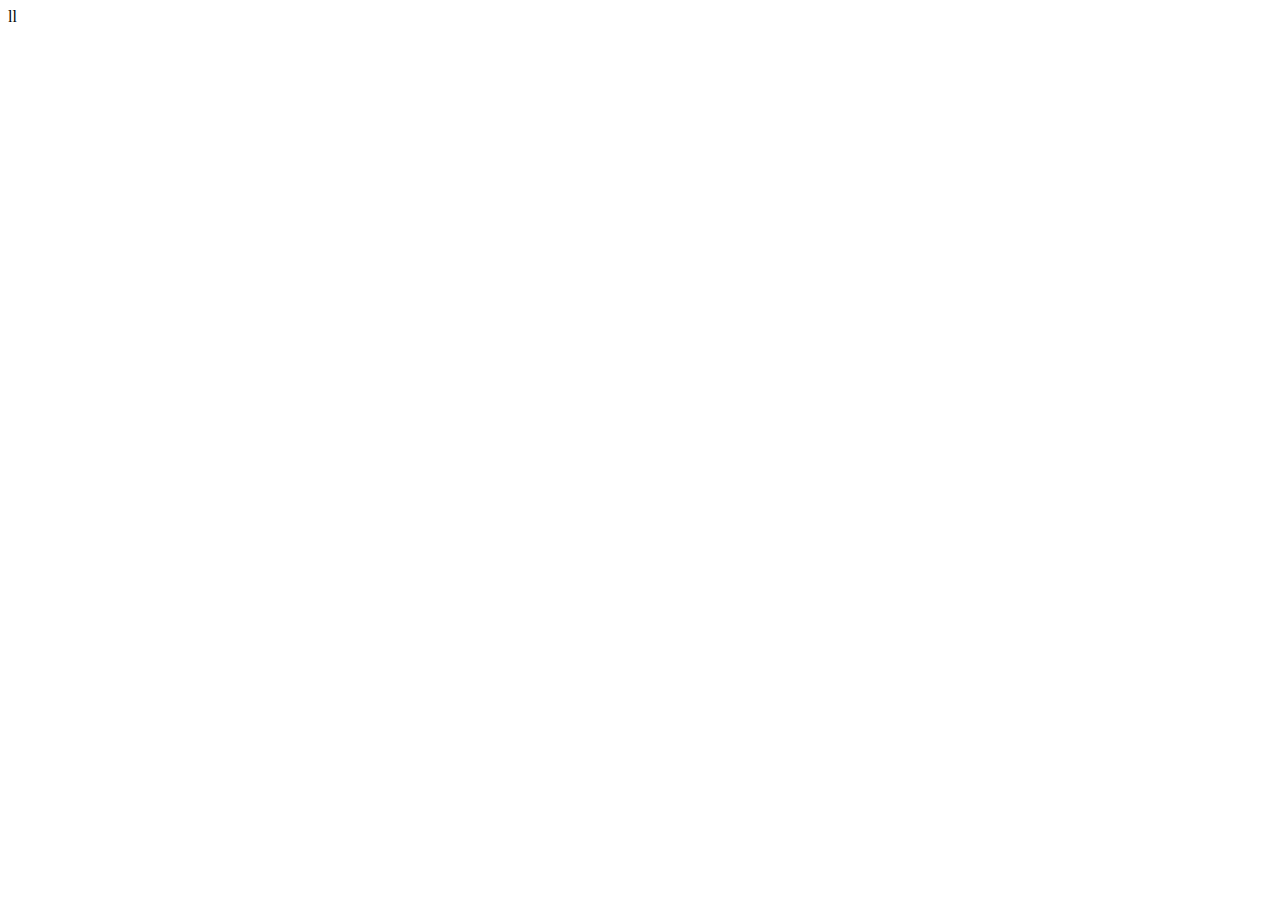
==== index.html @ a568a711 "demonstrando commit" ====
<!DOCTYPE html>
<html lang="pt-BR">
<head>
    <meta charset="UTF-8">
    <meta name="viewport" content="width=device-width, initial-scale=1.0">
    <title>HTML Semântico</title>
</head>
<body>

</body>
</html>
ll
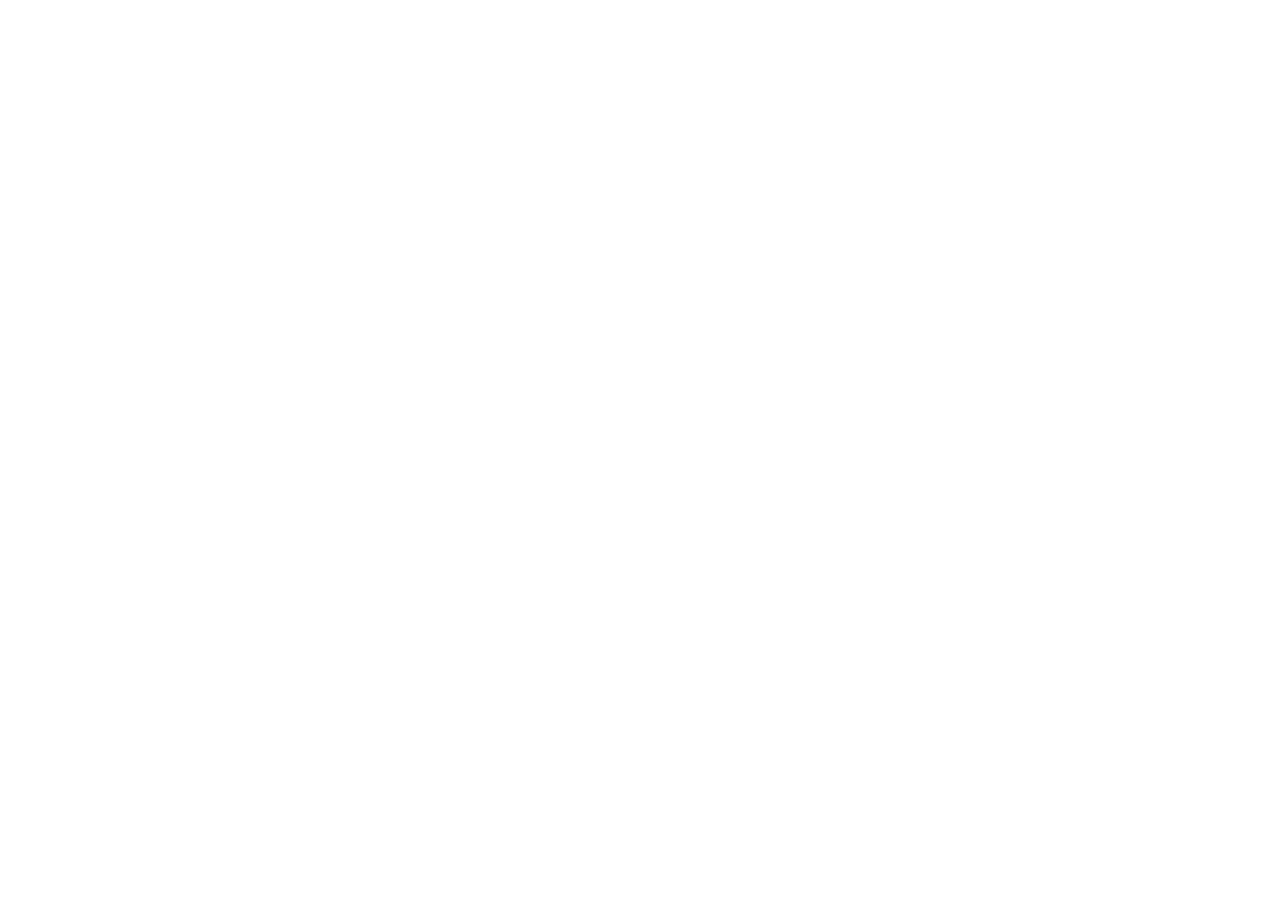
==== commit 0f76537f: "demonstrando commit" ====
--- a/index.html
+++ b/index.html
@@ -8,5 +8,4 @@
 <body>
 
 </body>
-</html>
-ll+</html>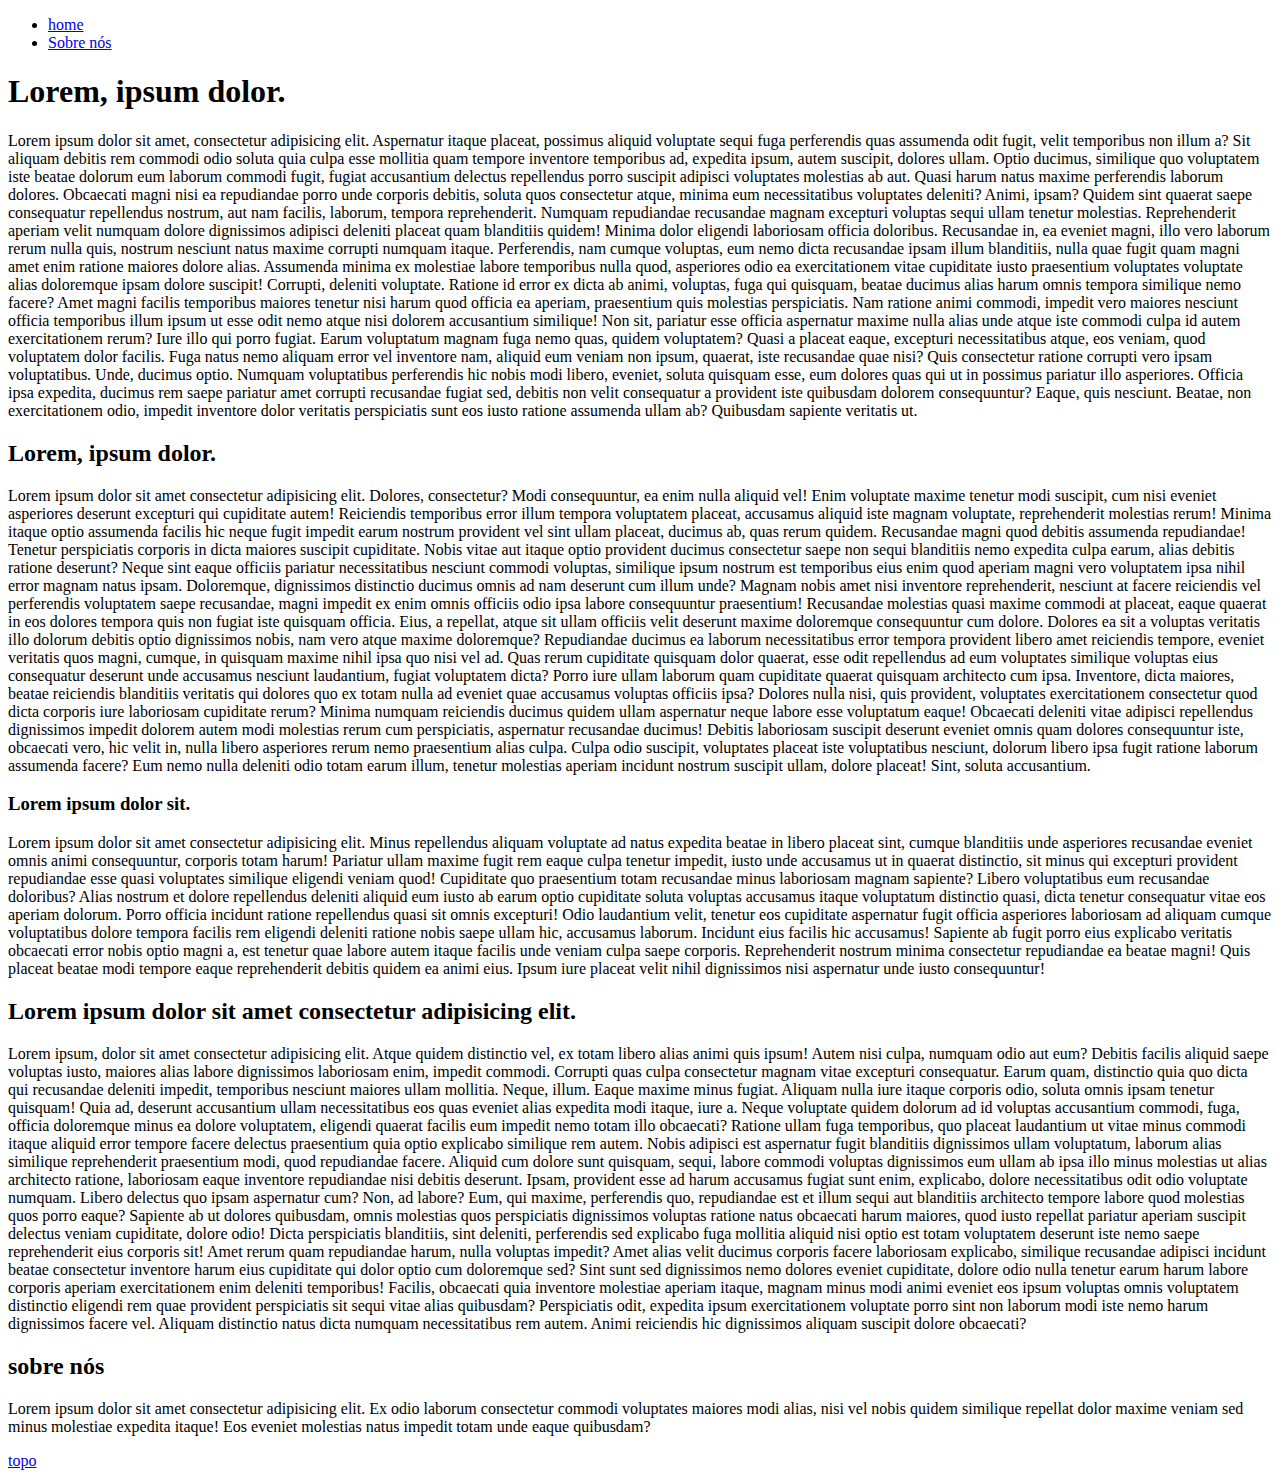
==== commit ea0a61c1: "criando um link ancora" ====
--- a/index.html
+++ b/index.html
@@ -6,6 +6,47 @@
     <title>HTML Semântico</title>
 </head>
 <body>
+    <header id="topo-pagina">
+       <nav>
+          <ul>
+             <li>
+                 <a href="./index.html">home</a>
+            </li>
+            <li>
+                <a href="#sobre-nos">Sobre nós</a>
+            </li>
+         </ul>
+     </nav>    
+   </header>
 
+   <div>
+    <h1>Lorem, ipsum dolor.</h1>
+    <p>Lorem ipsum dolor sit amet, consectetur adipisicing elit. Aspernatur itaque placeat, possimus aliquid voluptate sequi fuga perferendis quas assumenda odit fugit, velit temporibus non illum a? Sit aliquam debitis rem commodi odio soluta quia culpa esse mollitia quam tempore inventore temporibus ad, expedita ipsum, autem suscipit, dolores ullam. Optio ducimus, similique quo voluptatem iste beatae dolorum eum laborum commodi fugit, fugiat accusantium delectus repellendus porro suscipit adipisci voluptates molestias ab aut. Quasi harum natus maxime perferendis laborum dolores. Obcaecati magni nisi ea repudiandae porro unde corporis debitis, soluta quos consectetur atque, minima eum necessitatibus voluptates deleniti? Animi, ipsam? Quidem sint quaerat saepe consequatur repellendus nostrum, aut nam facilis, laborum, tempora reprehenderit. Numquam repudiandae recusandae magnam excepturi voluptas sequi ullam tenetur molestias. Reprehenderit aperiam velit numquam dolore dignissimos adipisci deleniti placeat quam blanditiis quidem! Minima dolor eligendi laboriosam officia doloribus. Recusandae in, ea eveniet magni, illo vero laborum rerum nulla quis, nostrum nesciunt natus maxime corrupti numquam itaque. Perferendis, nam cumque voluptas, eum nemo dicta recusandae ipsam illum blanditiis, nulla quae fugit quam magni amet enim ratione maiores dolore alias. Assumenda minima ex molestiae labore temporibus nulla quod, asperiores odio ea exercitationem vitae cupiditate iusto praesentium voluptates voluptate alias doloremque ipsam dolore suscipit! Corrupti, deleniti voluptate. Ratione id error ex dicta ab animi, voluptas, fuga qui quisquam, beatae ducimus alias harum omnis tempora similique nemo facere? Amet magni facilis temporibus maiores tenetur nisi harum quod officia ea aperiam, praesentium quis molestias perspiciatis. Nam ratione animi commodi, impedit vero maiores nesciunt officia temporibus illum ipsum ut esse odit nemo atque nisi dolorem accusantium similique! Non sit, pariatur esse officia aspernatur maxime nulla alias unde atque iste commodi culpa id autem exercitationem rerum? Iure illo qui porro fugiat. Earum voluptatum magnam fuga nemo quas, quidem voluptatem? Quasi a placeat eaque, excepturi necessitatibus atque, eos veniam, quod voluptatem dolor facilis. Fuga natus nemo aliquam error vel inventore nam, aliquid eum veniam non ipsum, quaerat, iste recusandae quae nisi? Quis consectetur ratione corrupti vero ipsam voluptatibus. Unde, ducimus optio. Numquam voluptatibus perferendis hic nobis modi libero, eveniet, soluta quisquam esse, eum dolores quas qui ut in possimus pariatur illo asperiores. Officia ipsa expedita, ducimus rem saepe pariatur amet corrupti recusandae fugiat sed, debitis non velit consequatur a provident iste quibusdam dolorem consequuntur? Eaque, quis nesciunt. Beatae, non exercitationem odio, impedit inventore dolor veritatis perspiciatis sunt eos iusto ratione assumenda ullam ab? Quibusdam sapiente veritatis ut.</p>
+
+    <div>
+        <h2>Lorem, ipsum dolor.
+        </h2>
+        <p>Lorem ipsum dolor sit amet consectetur adipisicing elit. Dolores, consectetur? Modi consequuntur, ea enim nulla aliquid vel! Enim voluptate maxime tenetur modi suscipit, cum nisi eveniet asperiores deserunt excepturi qui cupiditate autem! Reiciendis temporibus error illum tempora voluptatem placeat, accusamus aliquid iste magnam voluptate, reprehenderit molestias rerum! Minima itaque optio assumenda facilis hic neque fugit impedit earum nostrum provident vel sint ullam placeat, ducimus ab, quas rerum quidem. Recusandae magni quod debitis assumenda repudiandae! Tenetur perspiciatis corporis in dicta maiores suscipit cupiditate. Nobis vitae aut itaque optio provident ducimus consectetur saepe non sequi blanditiis nemo expedita culpa earum, alias debitis ratione deserunt? Neque sint eaque officiis pariatur necessitatibus nesciunt commodi voluptas, similique ipsum nostrum est temporibus eius enim quod aperiam magni vero voluptatem ipsa nihil error magnam natus ipsam. Doloremque, dignissimos distinctio ducimus omnis ad nam deserunt cum illum unde? Magnam nobis amet nisi inventore reprehenderit, nesciunt at facere reiciendis vel perferendis voluptatem saepe recusandae, magni impedit ex enim omnis officiis odio ipsa labore consequuntur praesentium! Recusandae molestias quasi maxime commodi at placeat, eaque quaerat in eos dolores tempora quis non fugiat iste quisquam officia. Eius, a repellat, atque sit ullam officiis velit deserunt maxime doloremque consequuntur cum dolore. Dolores ea sit a voluptas veritatis illo dolorum debitis optio dignissimos nobis, nam vero atque maxime doloremque? Repudiandae ducimus ea laborum necessitatibus error tempora provident libero amet reiciendis tempore, eveniet veritatis quos magni, cumque, in quisquam maxime nihil ipsa quo nisi vel ad. Quas rerum cupiditate quisquam dolor quaerat, esse odit repellendus ad eum voluptates similique voluptas eius consequatur deserunt unde accusamus nesciunt laudantium, fugiat voluptatem dicta? Porro iure ullam laborum quam cupiditate quaerat quisquam architecto cum ipsa. Inventore, dicta maiores, beatae reiciendis blanditiis veritatis qui dolores quo ex totam nulla ad eveniet quae accusamus voluptas officiis ipsa? Dolores nulla nisi, quis provident, voluptates exercitationem consectetur quod dicta corporis iure laboriosam cupiditate rerum? Minima numquam reiciendis ducimus quidem ullam aspernatur neque labore esse voluptatum eaque! Obcaecati deleniti vitae adipisci repellendus dignissimos impedit dolorem autem modi molestias rerum cum perspiciatis, aspernatur recusandae ducimus! Debitis laboriosam suscipit deserunt eveniet omnis quam dolores consequuntur iste, obcaecati vero, hic velit in, nulla libero asperiores rerum nemo praesentium alias culpa. Culpa odio suscipit, voluptates placeat iste voluptatibus nesciunt, dolorum libero ipsa fugit ratione laborum assumenda facere? Eum nemo nulla deleniti odio totam earum illum, tenetur molestias aperiam incidunt nostrum suscipit ullam, dolore placeat! Sint, soluta accusantium.</p>
+
+    </div>
+    <div>
+        <h3>Lorem ipsum dolor sit.</h3>
+          <p>Lorem ipsum dolor sit amet consectetur adipisicing elit. Minus repellendus aliquam voluptate ad natus expedita beatae in libero placeat sint, cumque blanditiis unde asperiores recusandae eveniet omnis animi consequuntur, corporis totam harum! Pariatur ullam maxime fugit rem eaque culpa tenetur impedit, iusto unde accusamus ut in quaerat distinctio, sit minus qui excepturi provident repudiandae esse quasi voluptates similique eligendi veniam quod! Cupiditate quo praesentium totam recusandae minus laboriosam magnam sapiente? Libero voluptatibus eum recusandae doloribus? Alias nostrum et dolore repellendus deleniti aliquid eum iusto ab earum optio cupiditate soluta voluptas accusamus itaque voluptatum distinctio quasi, dicta tenetur consequatur vitae eos aperiam dolorum. Porro officia incidunt ratione repellendus quasi sit omnis excepturi! Odio laudantium velit, tenetur eos cupiditate aspernatur fugit officia asperiores laboriosam ad aliquam cumque voluptatibus dolore tempora facilis rem eligendi deleniti ratione nobis saepe ullam hic, accusamus laborum. Incidunt eius facilis hic accusamus! Sapiente ab fugit porro eius explicabo veritatis obcaecati error nobis optio magni a, est tenetur quae labore autem itaque facilis unde veniam culpa saepe corporis. Reprehenderit nostrum minima consectetur repudiandae ea beatae magni! Quis placeat beatae modi tempore eaque reprehenderit debitis quidem ea animi eius. Ipsum iure placeat velit nihil dignissimos nisi aspernatur unde iusto consequuntur!</p>  
+    </div>
+    <div>
+        <h2>Lorem ipsum dolor sit amet consectetur adipisicing elit.</h2>
+        <p>Lorem ipsum, dolor sit amet consectetur adipisicing elit. Atque quidem distinctio vel, ex totam libero alias animi quis ipsum! Autem nisi culpa, numquam odio aut eum? Debitis facilis aliquid saepe voluptas iusto, maiores alias labore dignissimos laboriosam enim, impedit commodi. Corrupti quas culpa consectetur magnam vitae excepturi consequatur. Earum quam, distinctio quia quo dicta qui recusandae deleniti impedit, temporibus nesciunt maiores ullam mollitia. Neque, illum. Eaque maxime minus fugiat. Aliquam nulla iure itaque corporis odio, soluta omnis ipsam tenetur quisquam! Quia ad, deserunt accusantium ullam necessitatibus eos quas eveniet alias expedita modi itaque, iure a. Neque voluptate quidem dolorum ad id voluptas accusantium commodi, fuga, officia doloremque minus ea dolore voluptatem, eligendi quaerat facilis eum impedit nemo totam illo obcaecati? Ratione ullam fuga temporibus, quo placeat laudantium ut vitae minus commodi itaque aliquid error tempore facere delectus praesentium quia optio explicabo similique rem autem. Nobis adipisci est aspernatur fugit blanditiis dignissimos ullam voluptatum, laborum alias similique reprehenderit praesentium modi, quod repudiandae facere. Aliquid cum dolore sunt quisquam, sequi, labore commodi voluptas dignissimos eum ullam ab ipsa illo minus molestias ut alias architecto ratione, laboriosam eaque inventore repudiandae nisi debitis deserunt. Ipsam, provident esse ad harum accusamus fugiat sunt enim, explicabo, dolore necessitatibus odit odio voluptate numquam. Libero delectus quo ipsam aspernatur cum? Non, ad labore? Eum, qui maxime, perferendis quo, repudiandae est et illum sequi aut blanditiis architecto tempore labore quod molestias quos porro eaque? Sapiente ab ut dolores quibusdam, omnis molestias quos perspiciatis dignissimos voluptas ratione natus obcaecati harum maiores, quod iusto repellat pariatur aperiam suscipit delectus veniam cupiditate, dolore odio! Dicta perspiciatis blanditiis, sint deleniti, perferendis sed explicabo fuga mollitia aliquid nisi optio est totam voluptatem deserunt iste nemo saepe reprehenderit eius corporis sit! Amet rerum quam repudiandae harum, nulla voluptas impedit? Amet alias velit ducimus corporis facere laboriosam explicabo, similique recusandae adipisci incidunt beatae consectetur inventore harum eius cupiditate qui dolor optio cum doloremque sed? Sint sunt sed dignissimos nemo dolores eveniet cupiditate, dolore odio nulla tenetur earum harum labore corporis aperiam exercitationem enim deleniti temporibus! Facilis, obcaecati quia inventore molestiae aperiam itaque, magnam minus modi animi eveniet eos ipsum voluptas omnis voluptatem distinctio eligendi rem quae provident perspiciatis sit sequi vitae alias quibusdam? Perspiciatis odit, expedita ipsum exercitationem voluptate porro sint non laborum modi iste nemo harum dignissimos facere vel. Aliquam distinctio natus dicta numquam necessitatibus rem autem. Animi reiciendis hic dignissimos aliquam suscipit dolore obcaecati?</p>
+    </div>
+   </div>
+   <section id="sobre-nos">
+
+      <h2>sobre nós</h2>
+
+      <!--Abreviação: p*2>Lorem40-->
+      <p>Lorem ipsum dolor sit amet consectetur adipisicing elit. Ex odio laborum consectetur commodi voluptates maiores modi alias, nisi vel nobis quidem similique repellat dolor maxime veniam sed minus molestiae expedita itaque! Eos eveniet molestias natus impedit totam unde eaque quibusdam?</p>
+      
+      <a href="#top">topo</a>
+
+   </section>
 </body>
 </html>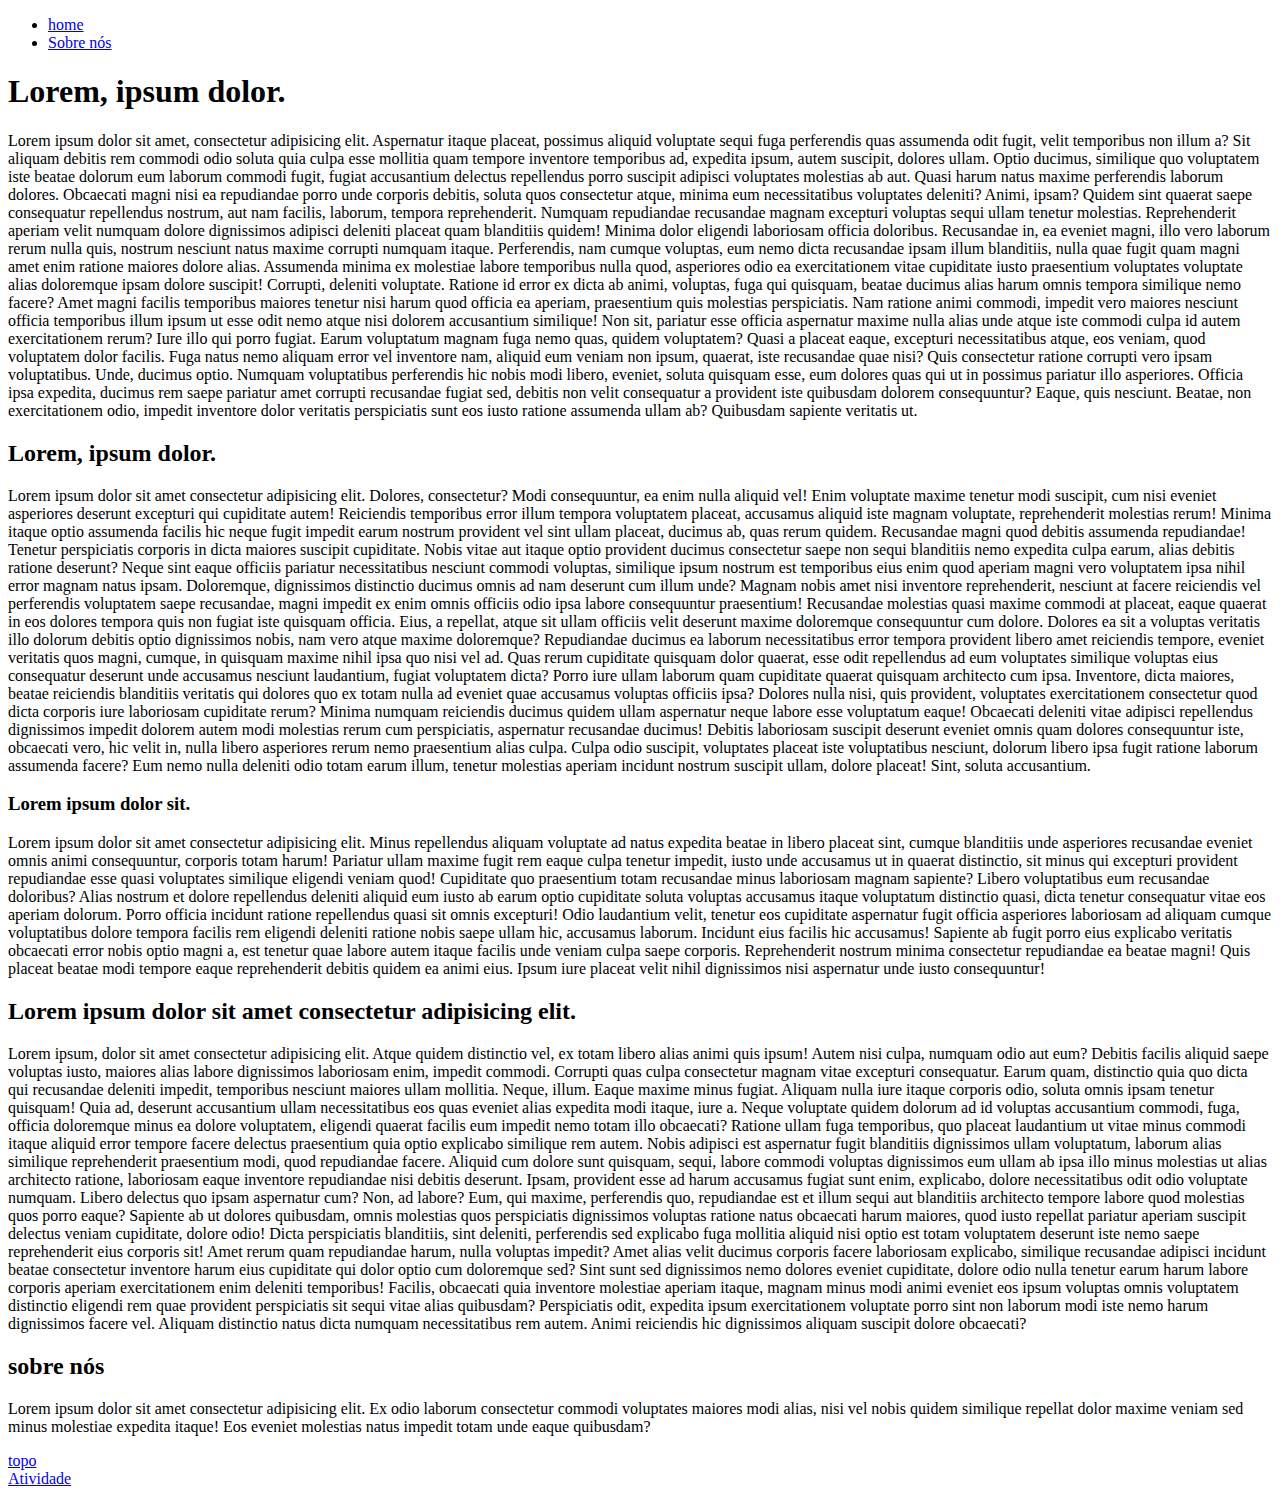
==== commit f272faa8: "atividade" ====
--- a/index.html
+++ b/index.html
@@ -48,5 +48,8 @@
       <a href="#top">topo</a>
 
    </section>
+
+   <a href="atividade.html">Atividade</a>
+
 </body>
 </html>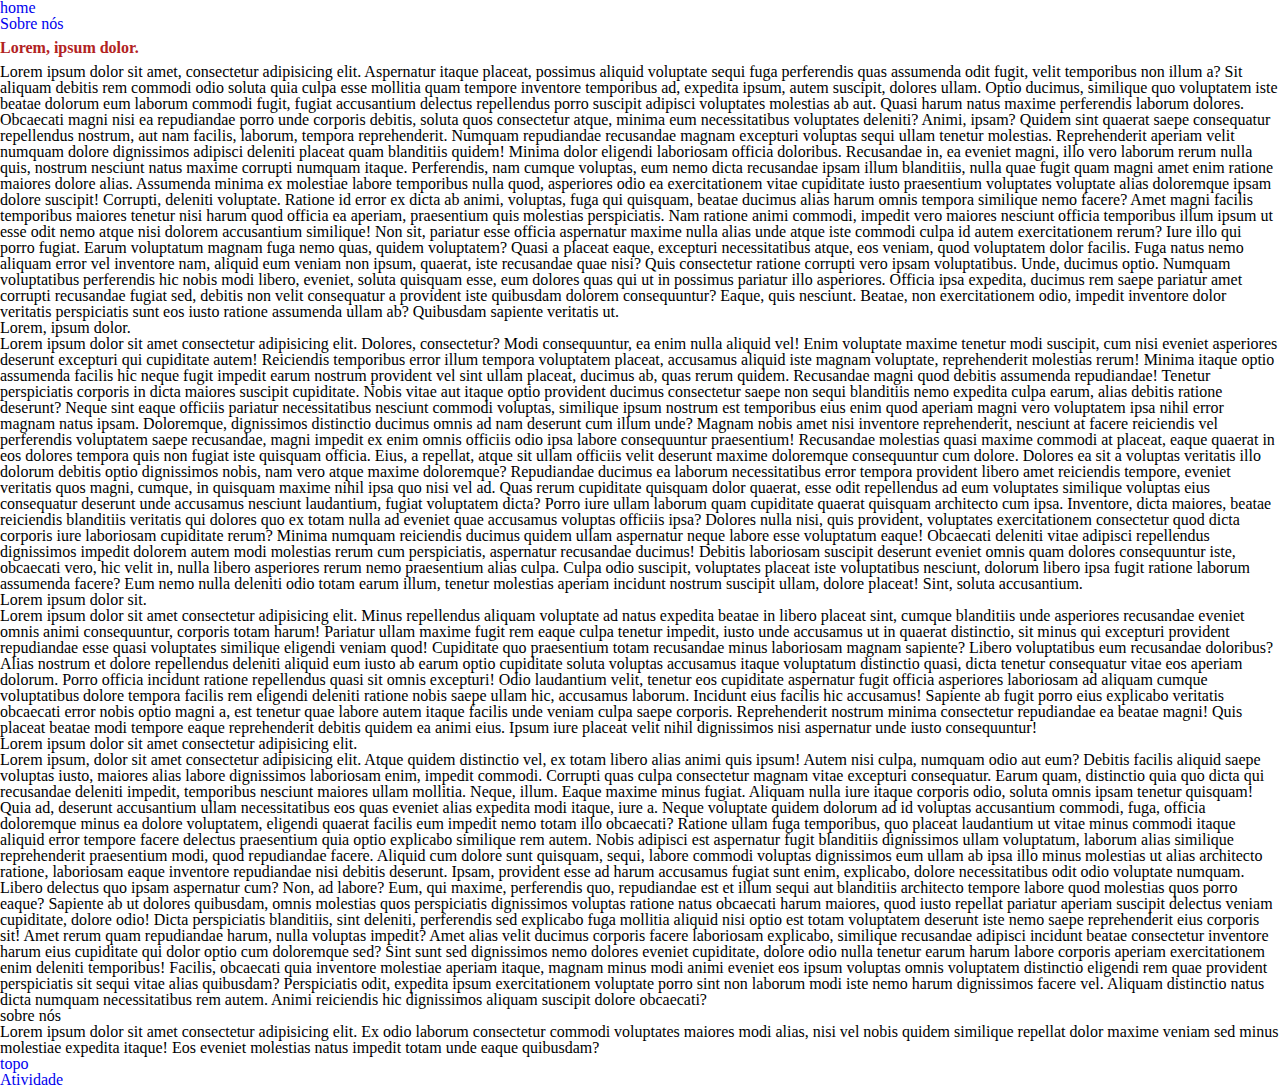
==== commit ff257d0d: "feat(reset) criando arquivo reset" ====
--- a/index.html
+++ b/index.html
@@ -3,8 +3,19 @@
 <head>
     <meta charset="UTF-8">
     <meta name="viewport" content="width=device-width, initial-scale=1.0">
+    <link rel="stylesheet" href="./reset.css">
+    <link rel="stylesheet" href="./style.css">
     <title>HTML Semântico</title>
+
+    <!-- CSS externo (arquivo style)-->
+
+<!-- CSS interno (tag style)-->
+    <style>
+
+    </style>
 </head>
+<!-- CSS inline (atribut style)-->
+<!-- <body style="color:hotpink;"> -->
 <body>
     <header id="topo-pagina">
        <nav>
--- a/style.css
+++ b/style.css
@@ -0,0 +1,9 @@
+body{
+/* color:crimsom;*/
+}
+
+h1 {
+    color:firebrick;
+    line-height: 2;
+    font-weight:bold;
+}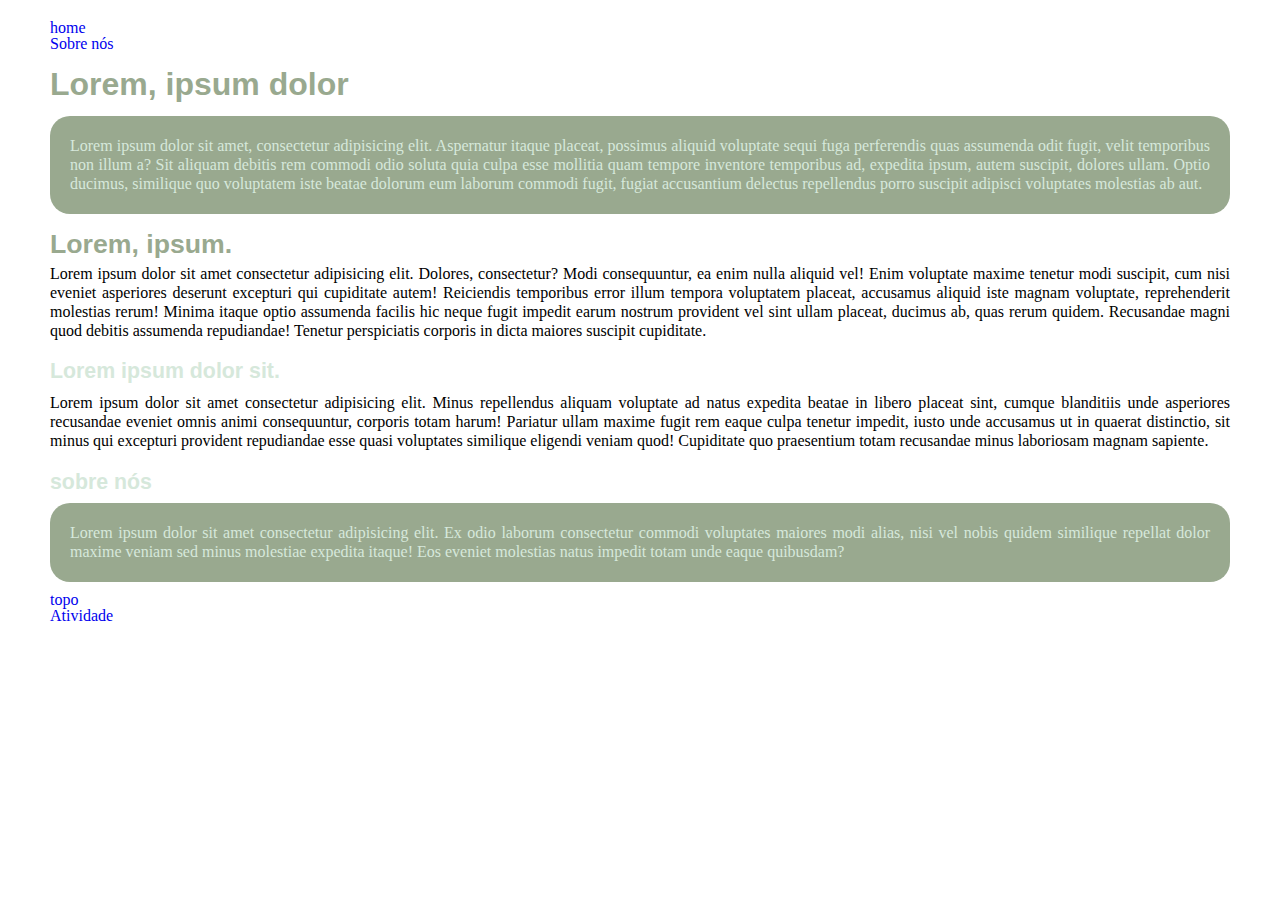
==== commit e8b81261: "feat(index): criando os estilos da pagina inical" ====
--- a/index.html
+++ b/index.html
@@ -27,34 +27,29 @@
                 <a href="#sobre-nos">Sobre nós</a>
             </li>
          </ul>
-     </nav>    
+     </nav>   
    </header>
 
    <div>
-    <h1>Lorem, ipsum dolor.</h1>
-    <p>Lorem ipsum dolor sit amet, consectetur adipisicing elit. Aspernatur itaque placeat, possimus aliquid voluptate sequi fuga perferendis quas assumenda odit fugit, velit temporibus non illum a? Sit aliquam debitis rem commodi odio soluta quia culpa esse mollitia quam tempore inventore temporibus ad, expedita ipsum, autem suscipit, dolores ullam. Optio ducimus, similique quo voluptatem iste beatae dolorum eum laborum commodi fugit, fugiat accusantium delectus repellendus porro suscipit adipisci voluptates molestias ab aut. Quasi harum natus maxime perferendis laborum dolores. Obcaecati magni nisi ea repudiandae porro unde corporis debitis, soluta quos consectetur atque, minima eum necessitatibus voluptates deleniti? Animi, ipsam? Quidem sint quaerat saepe consequatur repellendus nostrum, aut nam facilis, laborum, tempora reprehenderit. Numquam repudiandae recusandae magnam excepturi voluptas sequi ullam tenetur molestias. Reprehenderit aperiam velit numquam dolore dignissimos adipisci deleniti placeat quam blanditiis quidem! Minima dolor eligendi laboriosam officia doloribus. Recusandae in, ea eveniet magni, illo vero laborum rerum nulla quis, nostrum nesciunt natus maxime corrupti numquam itaque. Perferendis, nam cumque voluptas, eum nemo dicta recusandae ipsam illum blanditiis, nulla quae fugit quam magni amet enim ratione maiores dolore alias. Assumenda minima ex molestiae labore temporibus nulla quod, asperiores odio ea exercitationem vitae cupiditate iusto praesentium voluptates voluptate alias doloremque ipsam dolore suscipit! Corrupti, deleniti voluptate. Ratione id error ex dicta ab animi, voluptas, fuga qui quisquam, beatae ducimus alias harum omnis tempora similique nemo facere? Amet magni facilis temporibus maiores tenetur nisi harum quod officia ea aperiam, praesentium quis molestias perspiciatis. Nam ratione animi commodi, impedit vero maiores nesciunt officia temporibus illum ipsum ut esse odit nemo atque nisi dolorem accusantium similique! Non sit, pariatur esse officia aspernatur maxime nulla alias unde atque iste commodi culpa id autem exercitationem rerum? Iure illo qui porro fugiat. Earum voluptatum magnam fuga nemo quas, quidem voluptatem? Quasi a placeat eaque, excepturi necessitatibus atque, eos veniam, quod voluptatem dolor facilis. Fuga natus nemo aliquam error vel inventore nam, aliquid eum veniam non ipsum, quaerat, iste recusandae quae nisi? Quis consectetur ratione corrupti vero ipsam voluptatibus. Unde, ducimus optio. Numquam voluptatibus perferendis hic nobis modi libero, eveniet, soluta quisquam esse, eum dolores quas qui ut in possimus pariatur illo asperiores. Officia ipsa expedita, ducimus rem saepe pariatur amet corrupti recusandae fugiat sed, debitis non velit consequatur a provident iste quibusdam dolorem consequuntur? Eaque, quis nesciunt. Beatae, non exercitationem odio, impedit inventore dolor veritatis perspiciatis sunt eos iusto ratione assumenda ullam ab? Quibusdam sapiente veritatis ut.</p>
+    <h1 class="titulo-da-pagina">Lorem, ipsum dolor</h1>
+    <p class="paragrafo-de-artigo">Lorem ipsum dolor sit amet, consectetur adipisicing elit. Aspernatur itaque placeat, possimus aliquid voluptate sequi fuga perferendis quas assumenda odit fugit, velit temporibus non illum a? Sit aliquam debitis rem commodi odio soluta quia culpa esse mollitia quam tempore inventore temporibus ad, expedita ipsum, autem suscipit, dolores ullam. Optio ducimus, similique quo voluptatem iste beatae dolorum eum laborum commodi fugit, fugiat accusantium delectus repellendus porro suscipit adipisci voluptates molestias ab aut.</p>
 
     <div>
-        <h2>Lorem, ipsum dolor.
-        </h2>
-        <p>Lorem ipsum dolor sit amet consectetur adipisicing elit. Dolores, consectetur? Modi consequuntur, ea enim nulla aliquid vel! Enim voluptate maxime tenetur modi suscipit, cum nisi eveniet asperiores deserunt excepturi qui cupiditate autem! Reiciendis temporibus error illum tempora voluptatem placeat, accusamus aliquid iste magnam voluptate, reprehenderit molestias rerum! Minima itaque optio assumenda facilis hic neque fugit impedit earum nostrum provident vel sint ullam placeat, ducimus ab, quas rerum quidem. Recusandae magni quod debitis assumenda repudiandae! Tenetur perspiciatis corporis in dicta maiores suscipit cupiditate. Nobis vitae aut itaque optio provident ducimus consectetur saepe non sequi blanditiis nemo expedita culpa earum, alias debitis ratione deserunt? Neque sint eaque officiis pariatur necessitatibus nesciunt commodi voluptas, similique ipsum nostrum est temporibus eius enim quod aperiam magni vero voluptatem ipsa nihil error magnam natus ipsam. Doloremque, dignissimos distinctio ducimus omnis ad nam deserunt cum illum unde? Magnam nobis amet nisi inventore reprehenderit, nesciunt at facere reiciendis vel perferendis voluptatem saepe recusandae, magni impedit ex enim omnis officiis odio ipsa labore consequuntur praesentium! Recusandae molestias quasi maxime commodi at placeat, eaque quaerat in eos dolores tempora quis non fugiat iste quisquam officia. Eius, a repellat, atque sit ullam officiis velit deserunt maxime doloremque consequuntur cum dolore. Dolores ea sit a voluptas veritatis illo dolorum debitis optio dignissimos nobis, nam vero atque maxime doloremque? Repudiandae ducimus ea laborum necessitatibus error tempora provident libero amet reiciendis tempore, eveniet veritatis quos magni, cumque, in quisquam maxime nihil ipsa quo nisi vel ad. Quas rerum cupiditate quisquam dolor quaerat, esse odit repellendus ad eum voluptates similique voluptas eius consequatur deserunt unde accusamus nesciunt laudantium, fugiat voluptatem dicta? Porro iure ullam laborum quam cupiditate quaerat quisquam architecto cum ipsa. Inventore, dicta maiores, beatae reiciendis blanditiis veritatis qui dolores quo ex totam nulla ad eveniet quae accusamus voluptas officiis ipsa? Dolores nulla nisi, quis provident, voluptates exercitationem consectetur quod dicta corporis iure laboriosam cupiditate rerum? Minima numquam reiciendis ducimus quidem ullam aspernatur neque labore esse voluptatum eaque! Obcaecati deleniti vitae adipisci repellendus dignissimos impedit dolorem autem modi molestias rerum cum perspiciatis, aspernatur recusandae ducimus! Debitis laboriosam suscipit deserunt eveniet omnis quam dolores consequuntur iste, obcaecati vero, hic velit in, nulla libero asperiores rerum nemo praesentium alias culpa. Culpa odio suscipit, voluptates placeat iste voluptatibus nesciunt, dolorum libero ipsa fugit ratione laborum assumenda facere? Eum nemo nulla deleniti odio totam earum illum, tenetur molestias aperiam incidunt nostrum suscipit ullam, dolore placeat! Sint, soluta accusantium.</p>
+        <h2 class="subtitulo-de-pagina">Lorem, ipsum. </h2>
+        <p>Lorem ipsum dolor sit amet consectetur adipisicing elit. Dolores, consectetur? Modi consequuntur, ea enim nulla aliquid vel! Enim voluptate maxime tenetur modi suscipit, cum nisi eveniet asperiores deserunt excepturi qui cupiditate autem! Reiciendis temporibus error illum tempora voluptatem placeat, accusamus aliquid iste magnam voluptate, reprehenderit molestias rerum! Minima itaque optio assumenda facilis hic neque fugit impedit earum nostrum provident vel sint ullam placeat, ducimus ab, quas rerum quidem. Recusandae magni quod debitis assumenda repudiandae! Tenetur perspiciatis corporis in dicta maiores suscipit cupiditate.</p>
 
     </div>
     <div>
-        <h3>Lorem ipsum dolor sit.</h3>
-          <p>Lorem ipsum dolor sit amet consectetur adipisicing elit. Minus repellendus aliquam voluptate ad natus expedita beatae in libero placeat sint, cumque blanditiis unde asperiores recusandae eveniet omnis animi consequuntur, corporis totam harum! Pariatur ullam maxime fugit rem eaque culpa tenetur impedit, iusto unde accusamus ut in quaerat distinctio, sit minus qui excepturi provident repudiandae esse quasi voluptates similique eligendi veniam quod! Cupiditate quo praesentium totam recusandae minus laboriosam magnam sapiente? Libero voluptatibus eum recusandae doloribus? Alias nostrum et dolore repellendus deleniti aliquid eum iusto ab earum optio cupiditate soluta voluptas accusamus itaque voluptatum distinctio quasi, dicta tenetur consequatur vitae eos aperiam dolorum. Porro officia incidunt ratione repellendus quasi sit omnis excepturi! Odio laudantium velit, tenetur eos cupiditate aspernatur fugit officia asperiores laboriosam ad aliquam cumque voluptatibus dolore tempora facilis rem eligendi deleniti ratione nobis saepe ullam hic, accusamus laborum. Incidunt eius facilis hic accusamus! Sapiente ab fugit porro eius explicabo veritatis obcaecati error nobis optio magni a, est tenetur quae labore autem itaque facilis unde veniam culpa saepe corporis. Reprehenderit nostrum minima consectetur repudiandae ea beatae magni! Quis placeat beatae modi tempore eaque reprehenderit debitis quidem ea animi eius. Ipsum iure placeat velit nihil dignissimos nisi aspernatur unde iusto consequuntur!</p>  
-    </div>
-    <div>
-        <h2>Lorem ipsum dolor sit amet consectetur adipisicing elit.</h2>
-        <p>Lorem ipsum, dolor sit amet consectetur adipisicing elit. Atque quidem distinctio vel, ex totam libero alias animi quis ipsum! Autem nisi culpa, numquam odio aut eum? Debitis facilis aliquid saepe voluptas iusto, maiores alias labore dignissimos laboriosam enim, impedit commodi. Corrupti quas culpa consectetur magnam vitae excepturi consequatur. Earum quam, distinctio quia quo dicta qui recusandae deleniti impedit, temporibus nesciunt maiores ullam mollitia. Neque, illum. Eaque maxime minus fugiat. Aliquam nulla iure itaque corporis odio, soluta omnis ipsam tenetur quisquam! Quia ad, deserunt accusantium ullam necessitatibus eos quas eveniet alias expedita modi itaque, iure a. Neque voluptate quidem dolorum ad id voluptas accusantium commodi, fuga, officia doloremque minus ea dolore voluptatem, eligendi quaerat facilis eum impedit nemo totam illo obcaecati? Ratione ullam fuga temporibus, quo placeat laudantium ut vitae minus commodi itaque aliquid error tempore facere delectus praesentium quia optio explicabo similique rem autem. Nobis adipisci est aspernatur fugit blanditiis dignissimos ullam voluptatum, laborum alias similique reprehenderit praesentium modi, quod repudiandae facere. Aliquid cum dolore sunt quisquam, sequi, labore commodi voluptas dignissimos eum ullam ab ipsa illo minus molestias ut alias architecto ratione, laboriosam eaque inventore repudiandae nisi debitis deserunt. Ipsam, provident esse ad harum accusamus fugiat sunt enim, explicabo, dolore necessitatibus odit odio voluptate numquam. Libero delectus quo ipsam aspernatur cum? Non, ad labore? Eum, qui maxime, perferendis quo, repudiandae est et illum sequi aut blanditiis architecto tempore labore quod molestias quos porro eaque? Sapiente ab ut dolores quibusdam, omnis molestias quos perspiciatis dignissimos voluptas ratione natus obcaecati harum maiores, quod iusto repellat pariatur aperiam suscipit delectus veniam cupiditate, dolore odio! Dicta perspiciatis blanditiis, sint deleniti, perferendis sed explicabo fuga mollitia aliquid nisi optio est totam voluptatem deserunt iste nemo saepe reprehenderit eius corporis sit! Amet rerum quam repudiandae harum, nulla voluptas impedit? Amet alias velit ducimus corporis facere laboriosam explicabo, similique recusandae adipisci incidunt beatae consectetur inventore harum eius cupiditate qui dolor optio cum doloremque sed? Sint sunt sed dignissimos nemo dolores eveniet cupiditate, dolore odio nulla tenetur earum harum labore corporis aperiam exercitationem enim deleniti temporibus! Facilis, obcaecati quia inventore molestiae aperiam itaque, magnam minus modi animi eveniet eos ipsum voluptas omnis voluptatem distinctio eligendi rem quae provident perspiciatis sit sequi vitae alias quibusdam? Perspiciatis odit, expedita ipsum exercitationem voluptate porro sint non laborum modi iste nemo harum dignissimos facere vel. Aliquam distinctio natus dicta numquam necessitatibus rem autem. Animi reiciendis hic dignissimos aliquam suscipit dolore obcaecati?</p>
-    </div>
+        <h3 class="titulo-de-artigo">Lorem ipsum dolor sit.</h3>
+          <p>Lorem ipsum dolor sit amet consectetur adipisicing elit. Minus repellendus aliquam voluptate ad natus expedita beatae in libero placeat sint, cumque blanditiis unde asperiores recusandae eveniet omnis animi consequuntur, corporis totam harum! Pariatur ullam maxime fugit rem eaque culpa tenetur impedit, iusto unde accusamus ut in quaerat distinctio, sit minus qui excepturi provident repudiandae esse quasi voluptates similique eligendi veniam quod! Cupiditate quo praesentium totam recusandae minus laboriosam magnam sapiente.<p>  
+    </div> 
    </div>
    <section id="sobre-nos">
 
-      <h2>sobre nós</h2>
+      <h2 class="titulo-de-secao">sobre nós</h2>
 
       <!--Abreviação: p*2>Lorem40-->
-      <p>Lorem ipsum dolor sit amet consectetur adipisicing elit. Ex odio laborum consectetur commodi voluptates maiores modi alias, nisi vel nobis quidem similique repellat dolor maxime veniam sed minus molestiae expedita itaque! Eos eveniet molestias natus impedit totam unde eaque quibusdam?</p>
+      <p class="paragrafo-de-artigo">Lorem ipsum dolor sit amet consectetur adipisicing elit. Ex odio laborum consectetur commodi voluptates maiores modi alias, nisi vel nobis quidem similique repellat dolor maxime veniam sed minus molestiae expedita itaque! Eos eveniet molestias natus impedit totam unde eaque quibusdam?</p>
       
       <a href="#top">topo</a>
 
--- a/style.css
+++ b/style.css
@@ -1,9 +1,56 @@
-body{
-/* color:crimsom;*/
+body {
+margin: 20px 50px;
 }
 
-h1 {
-    color:firebrick;
+p {
+    line-height: 1.2;
+    text-align: justify;
+    margin-bottom: 10px;
+}
+
+.paragrafo-de-artigo{
+    background-color: #99A98F;
+    color: #D6E8DB;
+    padding: 20px;
+    border-radius: 20px;
+}
+
+.titulo-da-pagina {
+    color:#99A98F;
     line-height: 2;
-    font-weight:bold;
+    font-weight: bold;
+    font-size: 24pt;
+    font-family: Arial, Helvetica, sans-serif;
+}
+
+.subtitulo-de-pagina {
+    color:#99A98F;
+    line-height: 1.5;
+    font-weight: bold;
+    font-size: 20pt;
+    font-family: Arial, Helvetica, sans-serif;
+}
+
+.titulo-de-artigo {
+    color: #D6E8DB;
+    line-height: 2;
+    font-weight: bold;
+    font-size: 16pt;
+    font-family: Arial, Helvetica, sans-serif;
+}
+
+.titulo-de-secao {
+    color: #D6E8DB;
+    line-height: 2;
+    font-weight: bold;
+    font-size: 16pt;
+    font-family: Arial, Helvetica, sans-serif;
+}
+
+.autor-do-artigo {
+    color: darkgrey;
+    font-weight: bold;
+    font-style: italic;
+    margin-bottom: 10px;
+    font-family: Arial, Helvetica, sans-serif;
 }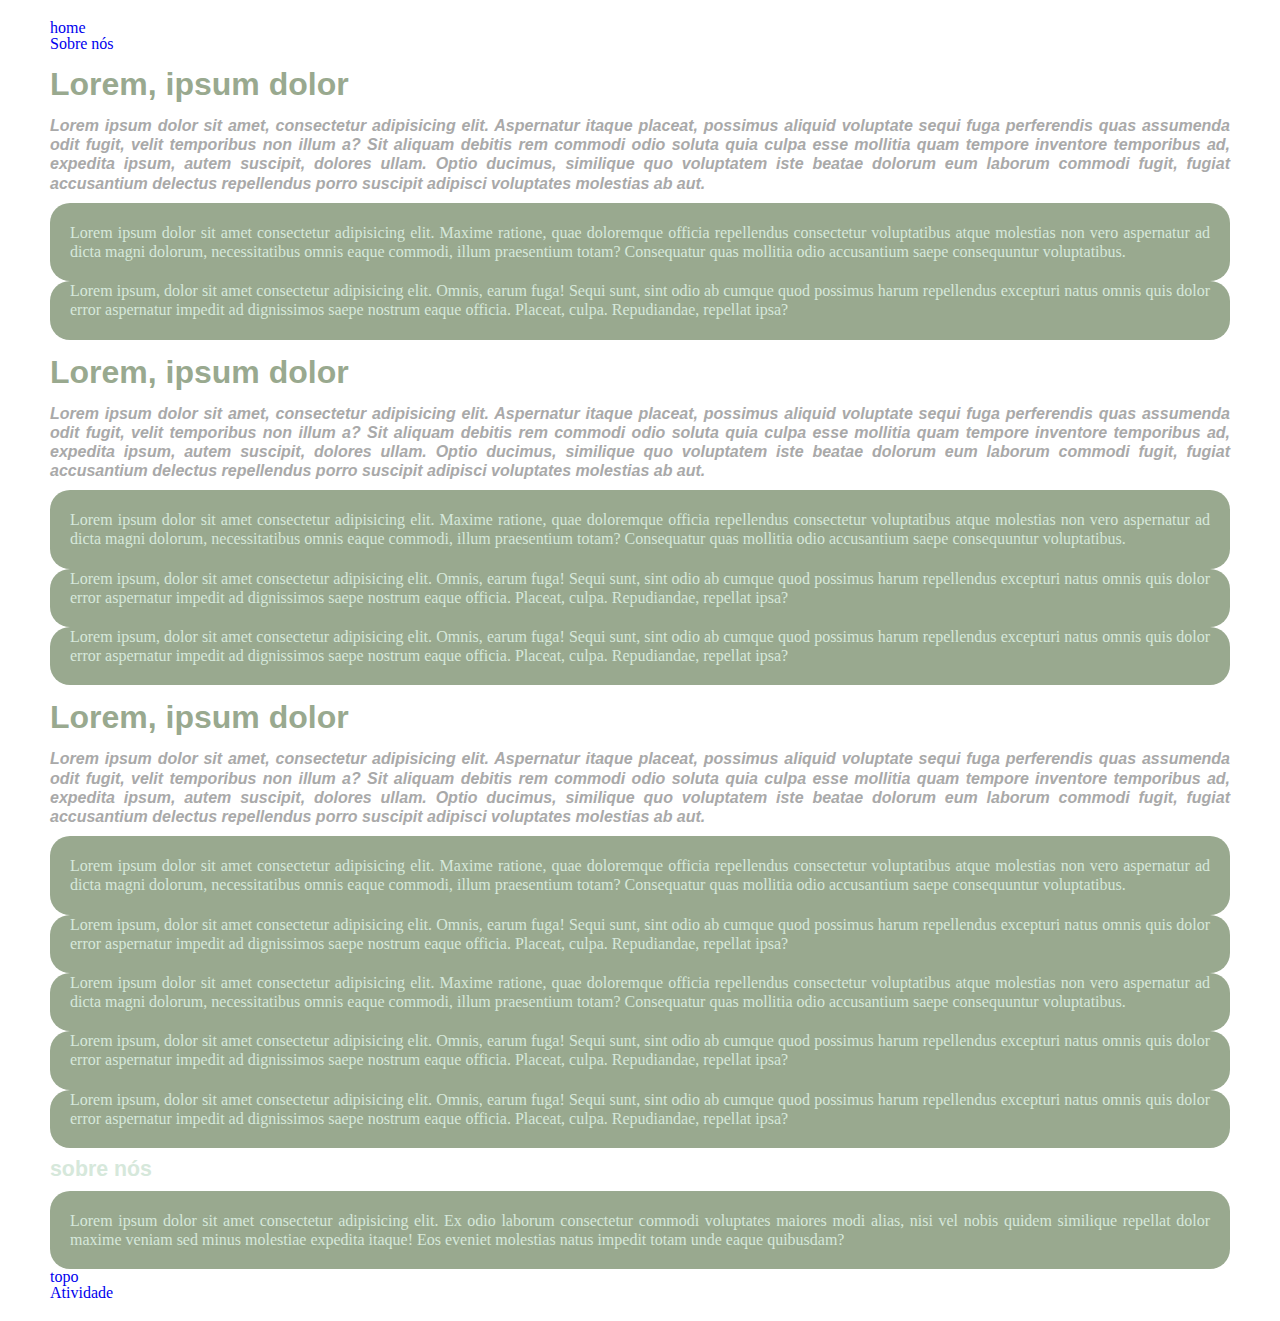
==== commit 98a77274: "atividade" ====
--- a/index.html
+++ b/index.html
@@ -30,20 +30,42 @@
      </nav>   
    </header>
 
-   <div>
+<article>
+
+    <header>
     <h1 class="titulo-da-pagina">Lorem, ipsum dolor</h1>
-    <p class="paragrafo-de-artigo">Lorem ipsum dolor sit amet, consectetur adipisicing elit. Aspernatur itaque placeat, possimus aliquid voluptate sequi fuga perferendis quas assumenda odit fugit, velit temporibus non illum a? Sit aliquam debitis rem commodi odio soluta quia culpa esse mollitia quam tempore inventore temporibus ad, expedita ipsum, autem suscipit, dolores ullam. Optio ducimus, similique quo voluptatem iste beatae dolorum eum laborum commodi fugit, fugiat accusantium delectus repellendus porro suscipit adipisci voluptates molestias ab aut.</p>
+    <p class="autor-do-artigo">Lorem ipsum dolor sit amet, consectetur adipisicing elit. Aspernatur itaque placeat, possimus aliquid voluptate sequi fuga perferendis quas assumenda odit fugit, velit temporibus non illum a? Sit aliquam debitis rem commodi odio soluta quia culpa esse mollitia quam tempore inventore temporibus ad, expedita ipsum, autem suscipit, dolores ullam. Optio ducimus, similique quo voluptatem iste beatae dolorum eum laborum commodi fugit, fugiat accusantium delectus repellendus porro suscipit adipisci voluptates molestias ab aut.</p>
+    <p class="paragrafo-de-artigo">Lorem ipsum dolor sit amet consectetur adipisicing elit. Maxime ratione, quae doloremque officia repellendus consectetur voluptatibus atque molestias non vero aspernatur ad dicta magni dolorum, necessitatibus omnis eaque commodi, illum praesentium totam? Consequatur quas mollitia odio accusantium saepe consequuntur voluptatibus.</p>
+    <p class="paragrafo-de-artigo">Lorem ipsum, dolor sit amet consectetur adipisicing elit. Omnis, earum fuga! Sequi sunt, sint odio ab cumque quod possimus harum repellendus excepturi natus omnis quis dolor error aspernatur impedit ad dignissimos saepe nostrum eaque officia. Placeat, culpa. Repudiandae, repellat ipsa?</p>
+         </header>
 
-    <div>
-        <h2 class="subtitulo-de-pagina">Lorem, ipsum. </h2>
-        <p>Lorem ipsum dolor sit amet consectetur adipisicing elit. Dolores, consectetur? Modi consequuntur, ea enim nulla aliquid vel! Enim voluptate maxime tenetur modi suscipit, cum nisi eveniet asperiores deserunt excepturi qui cupiditate autem! Reiciendis temporibus error illum tempora voluptatem placeat, accusamus aliquid iste magnam voluptate, reprehenderit molestias rerum! Minima itaque optio assumenda facilis hic neque fugit impedit earum nostrum provident vel sint ullam placeat, ducimus ab, quas rerum quidem. Recusandae magni quod debitis assumenda repudiandae! Tenetur perspiciatis corporis in dicta maiores suscipit cupiditate.</p>
+    </article>
+<article>
 
-    </div>
-    <div>
-        <h3 class="titulo-de-artigo">Lorem ipsum dolor sit.</h3>
-          <p>Lorem ipsum dolor sit amet consectetur adipisicing elit. Minus repellendus aliquam voluptate ad natus expedita beatae in libero placeat sint, cumque blanditiis unde asperiores recusandae eveniet omnis animi consequuntur, corporis totam harum! Pariatur ullam maxime fugit rem eaque culpa tenetur impedit, iusto unde accusamus ut in quaerat distinctio, sit minus qui excepturi provident repudiandae esse quasi voluptates similique eligendi veniam quod! Cupiditate quo praesentium totam recusandae minus laboriosam magnam sapiente.<p>  
-    </div> 
-   </div>
+    <header>
+    <h1 class="titulo-da-pagina">Lorem, ipsum dolor</h1>
+    <p class="autor-do-artigo">Lorem ipsum dolor sit amet, consectetur adipisicing elit. Aspernatur itaque placeat, possimus aliquid voluptate sequi fuga perferendis quas assumenda odit fugit, velit temporibus non illum a? Sit aliquam debitis rem commodi odio soluta quia culpa esse mollitia quam tempore inventore temporibus ad, expedita ipsum, autem suscipit, dolores ullam. Optio ducimus, similique quo voluptatem iste beatae dolorum eum laborum commodi fugit, fugiat accusantium delectus repellendus porro suscipit adipisci voluptates molestias ab aut.</p>
+    <p class="paragrafo-de-artigo">Lorem ipsum dolor sit amet consectetur adipisicing elit. Maxime ratione, quae doloremque officia repellendus consectetur voluptatibus atque molestias non vero aspernatur ad dicta magni dolorum, necessitatibus omnis eaque commodi, illum praesentium totam? Consequatur quas mollitia odio accusantium saepe consequuntur voluptatibus.</p>
+    <p class="paragrafo-de-artigo">Lorem ipsum, dolor sit amet consectetur adipisicing elit. Omnis, earum fuga! Sequi sunt, sint odio ab cumque quod possimus harum repellendus excepturi natus omnis quis dolor error aspernatur impedit ad dignissimos saepe nostrum eaque officia. Placeat, culpa. Repudiandae, repellat ipsa?</p>
+    <p class="paragrafo-de-artigo">Lorem ipsum, dolor sit amet consectetur adipisicing elit. Omnis, earum fuga! Sequi sunt, sint odio ab cumque quod possimus harum repellendus excepturi natus omnis quis dolor error aspernatur impedit ad dignissimos saepe nostrum eaque officia. Placeat, culpa. Repudiandae, repellat ipsa?</p>
+         </header>
+
+    </article>
+<article>
+
+    <header>
+    <h1 class="titulo-da-pagina">Lorem, ipsum dolor</h1>
+    <p class="autor-do-artigo">Lorem ipsum dolor sit amet, consectetur adipisicing elit. Aspernatur itaque placeat, possimus aliquid voluptate sequi fuga perferendis quas assumenda odit fugit, velit temporibus non illum a? Sit aliquam debitis rem commodi odio soluta quia culpa esse mollitia quam tempore inventore temporibus ad, expedita ipsum, autem suscipit, dolores ullam. Optio ducimus, similique quo voluptatem iste beatae dolorum eum laborum commodi fugit, fugiat accusantium delectus repellendus porro suscipit adipisci voluptates molestias ab aut.</p>
+    <p class="paragrafo-de-artigo">Lorem ipsum dolor sit amet consectetur adipisicing elit. Maxime ratione, quae doloremque officia repellendus consectetur voluptatibus atque molestias non vero aspernatur ad dicta magni dolorum, necessitatibus omnis eaque commodi, illum praesentium totam? Consequatur quas mollitia odio accusantium saepe consequuntur voluptatibus.</p>
+    <p class="paragrafo-de-artigo">Lorem ipsum, dolor sit amet consectetur adipisicing elit. Omnis, earum fuga! Sequi sunt, sint odio ab cumque quod possimus harum repellendus excepturi natus omnis quis dolor error aspernatur impedit ad dignissimos saepe nostrum eaque officia. Placeat, culpa. Repudiandae, repellat ipsa?</p>
+    <p class="paragrafo-de-artigo">Lorem ipsum dolor sit amet consectetur adipisicing elit. Maxime ratione, quae doloremque officia repellendus consectetur voluptatibus atque molestias non vero aspernatur ad dicta magni dolorum, necessitatibus omnis eaque commodi, illum praesentium totam? Consequatur quas mollitia odio accusantium saepe consequuntur voluptatibus.</p>
+    <p class="paragrafo-de-artigo">Lorem ipsum, dolor sit amet consectetur adipisicing elit. Omnis, earum fuga! Sequi sunt, sint odio ab cumque quod possimus harum repellendus excepturi natus omnis quis dolor error aspernatur impedit ad dignissimos saepe nostrum eaque officia. Placeat, culpa. Repudiandae, repellat ipsa?</p>
+    <p class="paragrafo-de-artigo">Lorem ipsum, dolor sit amet consectetur adipisicing elit. Omnis, earum fuga! Sequi sunt, sint odio ab cumque quod possimus harum repellendus excepturi natus omnis quis dolor error aspernatur impedit ad dignissimos saepe nostrum eaque officia. Placeat, culpa. Repudiandae, repellat ipsa?</p>
+</header>
+
+    </article>
+
+
    <section id="sobre-nos">
 
       <h2 class="titulo-de-secao">sobre nós</h2>
--- a/style.css
+++ b/style.css
@@ -13,6 +13,10 @@
     color: #D6E8DB;
     padding: 20px;
     border-radius: 20px;
+    margin-bottom: 0;
+}
+ .paragrafo-de-artigo ~ .paragrafo-de-artigo{
+padding-top: 0 ;
 }
 
 .titulo-da-pagina {
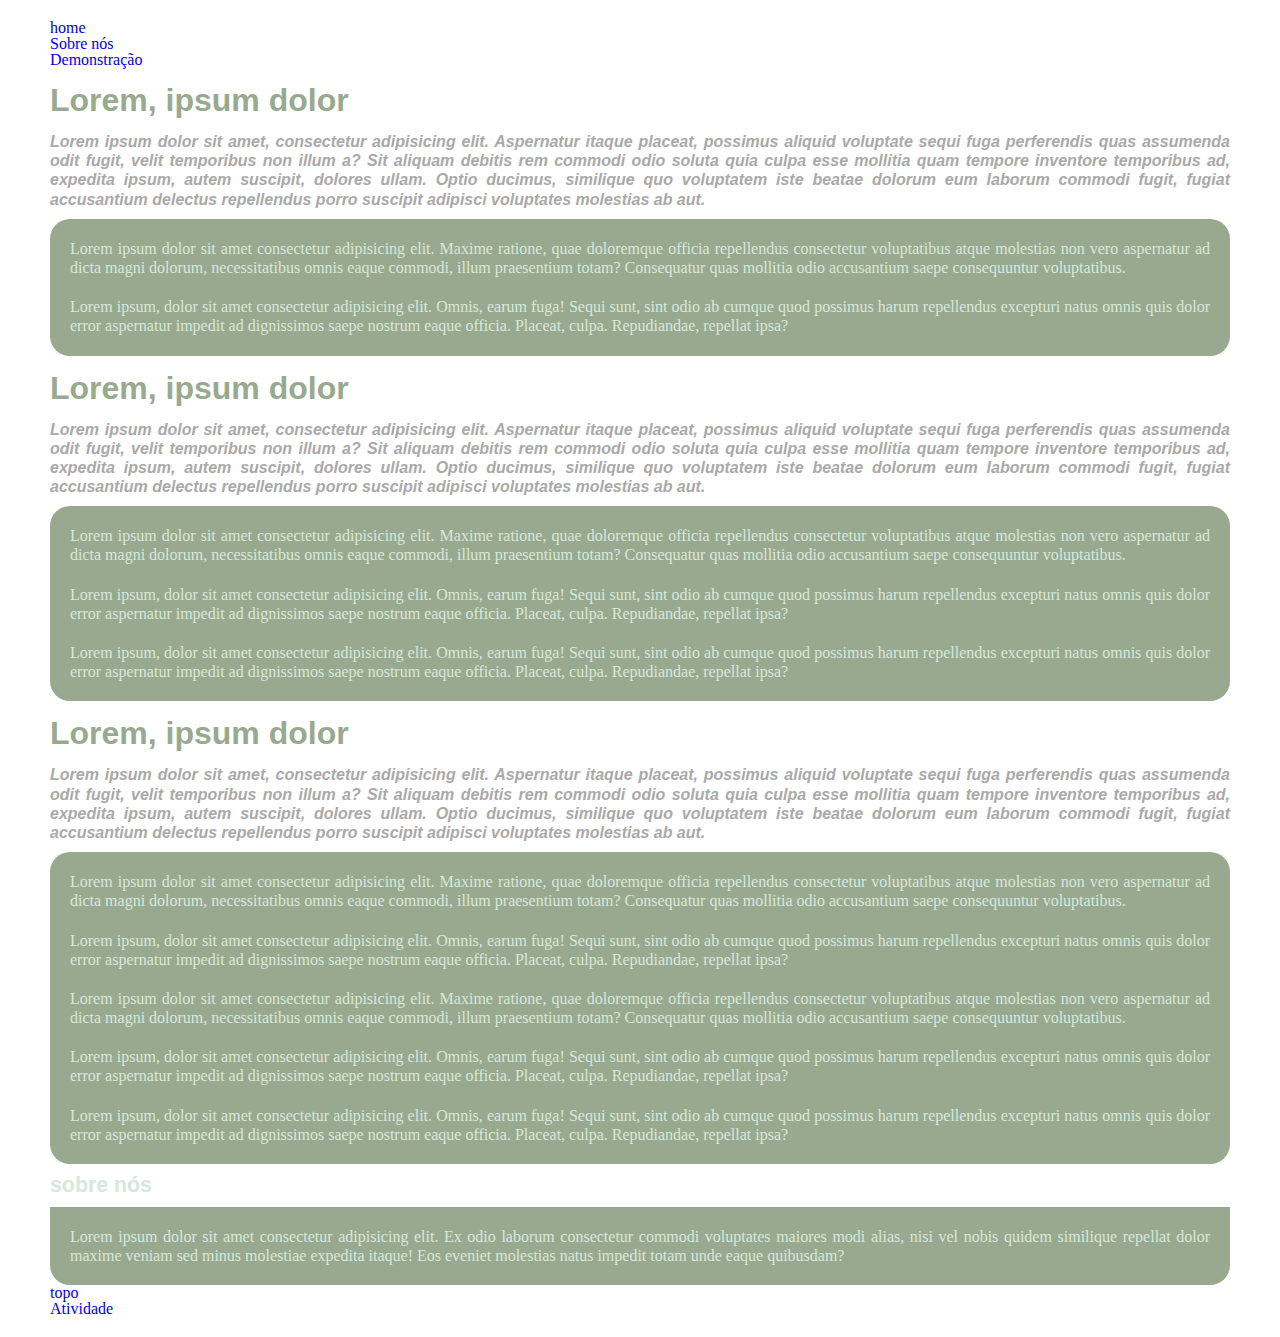
==== commit 46c6c931: "feat: Nova pagina" ====
--- a/index.html
+++ b/index.html
@@ -25,6 +25,9 @@
             </li>
             <li>
                 <a href="#sobre-nos">Sobre nós</a>
+            </li>
+            <li>
+                <a href="./demo.flexbox.html" target="_blank">Demonstração</a>
             </li>
          </ul>
      </nav>   
--- a/style.css
+++ b/style.css
@@ -12,11 +12,23 @@
     background-color: #99A98F;
     color: #D6E8DB;
     padding: 20px;
-    border-radius: 20px;
-    margin-bottom: 0;
+    margin-bottom: 0px;
 }
  .paragrafo-de-artigo ~ .paragrafo-de-artigo{
 padding-top: 0 ;
+}
+
+.autor-do-artigo + .paragrafo-de-artigo{
+    border-radius: 20px 20px 0 0;
+}
+
+.paragrafo-de-artigo:last-of-type{
+    border-radius: 0 0 20px 20px;
+}
+
+.paragrafo-de-artigo:last-of-type{
+    border-bottom-left-radius: 20px;
+    border-bottom-right-radius: 20px;
 }
 
 .titulo-da-pagina {
